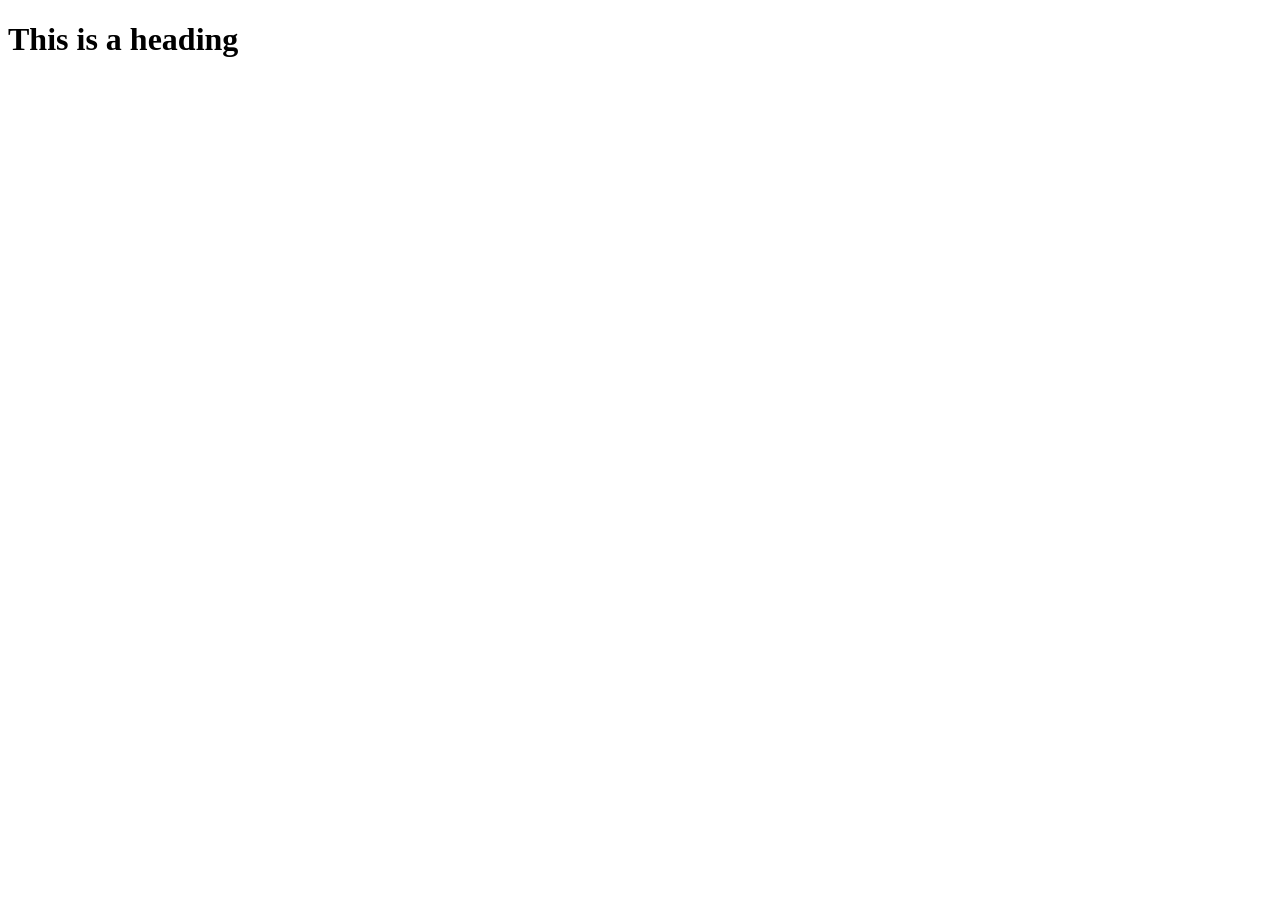
==== index.html @ be0b7feb "initial commit" ====
<!DOCTYPE html>
<html lang="en">
<head>
    <meta charset="UTF-8">
    <meta name="viewport" content="width=device-width, initial-scale=1.0">
    <title>CSS tutorial</title>
</head>
<body>
    <h1>This is a heading</h1>
</body>
</html>
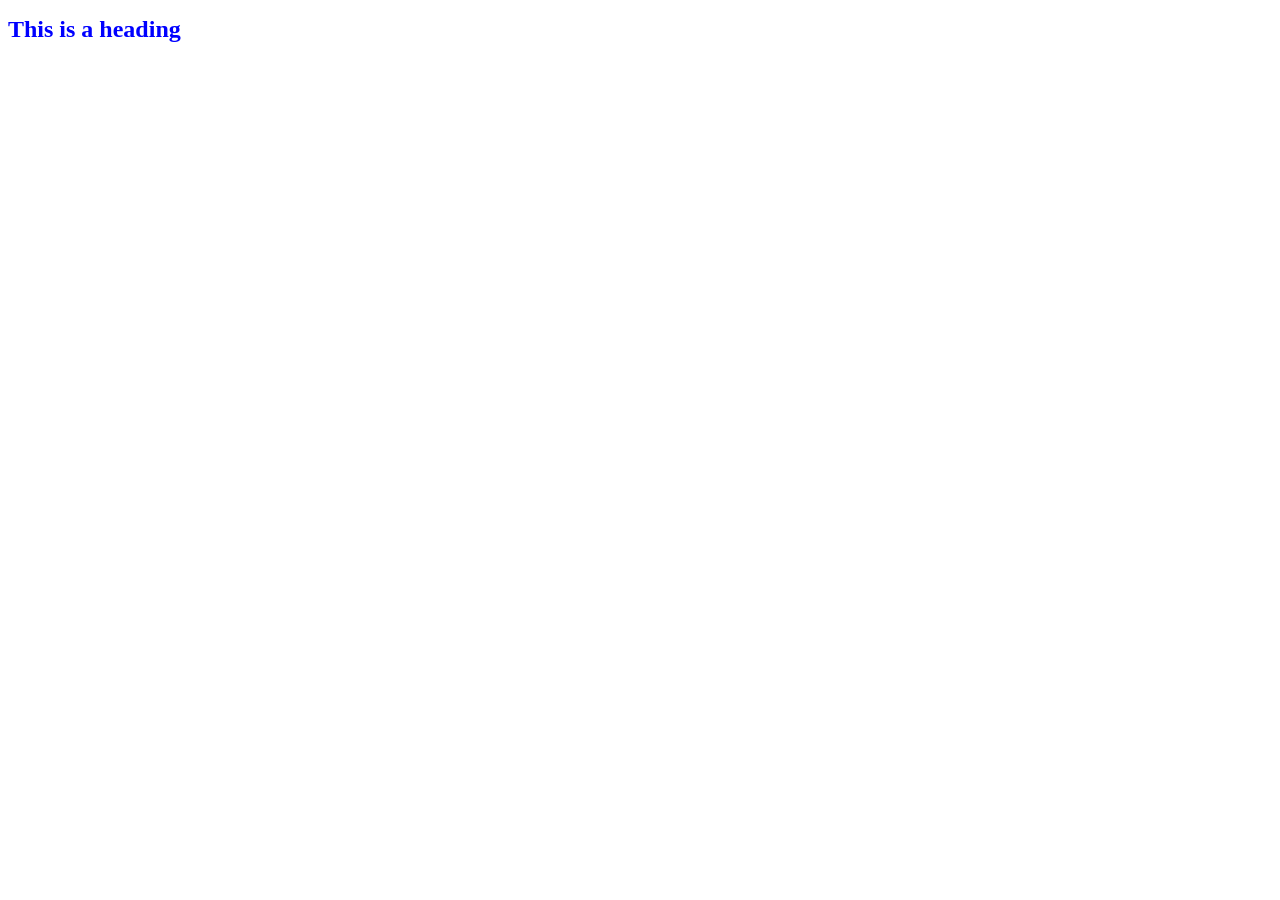
==== commit 08e123ac: "update project" ====
--- a/index.html
+++ b/index.html
@@ -4,6 +4,12 @@
     <meta charset="UTF-8">
     <meta name="viewport" content="width=device-width, initial-scale=1.0">
     <title>CSS tutorial</title>
+    <style>
+        h1 {
+            color: blue;
+            font-size: 24px;
+        }
+    </style>
 </head>
 <body>
     <h1>This is a heading</h1>
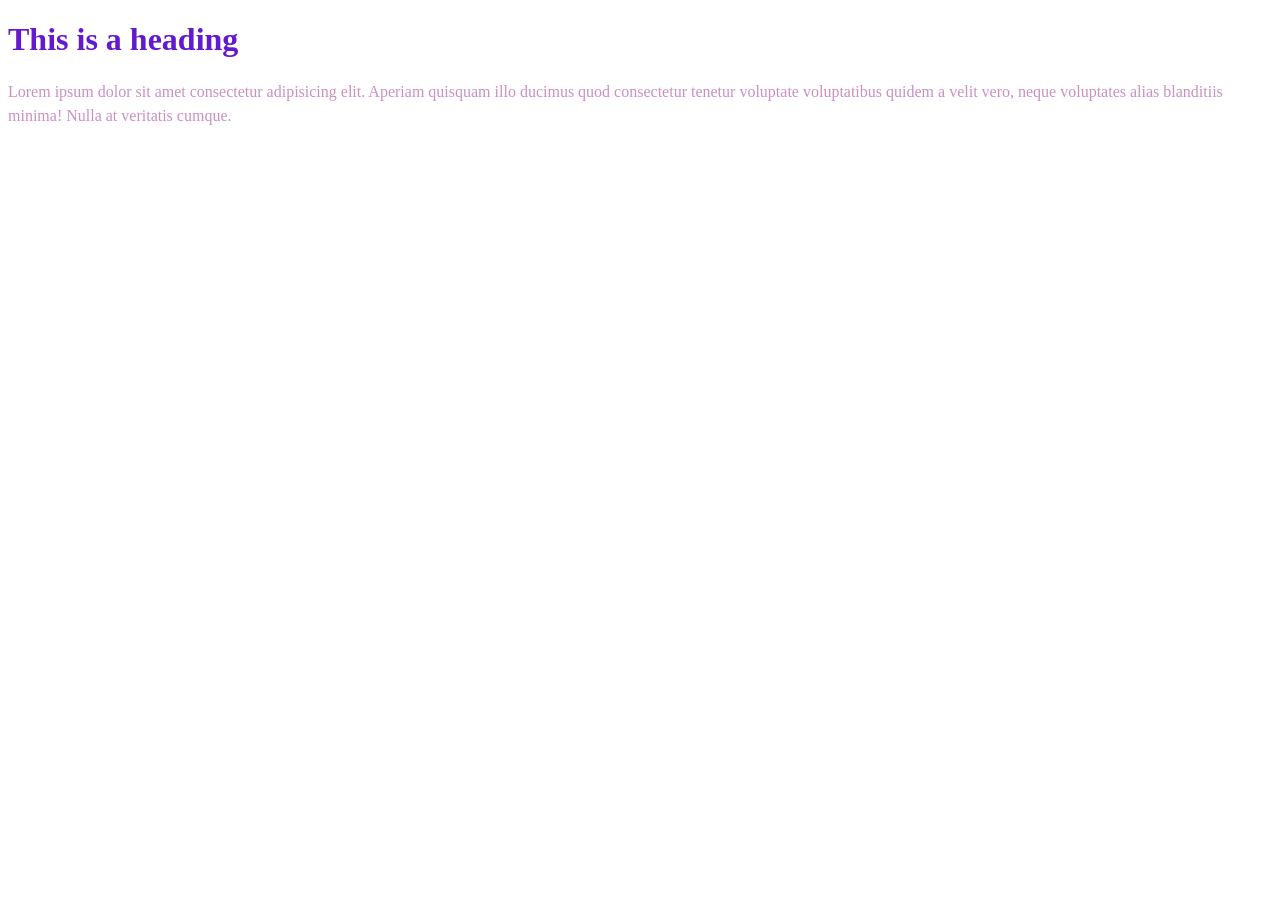
==== commit f0368d65: "update project" ====
--- a/index.html
+++ b/index.html
@@ -4,14 +4,13 @@
     <meta charset="UTF-8">
     <meta name="viewport" content="width=device-width, initial-scale=1.0">
     <title>CSS tutorial</title>
-    <style>
-        h1 {
-            color: blue;
-            font-size: 24px;
-        }
-    </style>
+    <link rel="stylesheet" href="Style/index.css">
 </head>
 <body>
     <h1>This is a heading</h1>
+    <p>Lorem ipsum dolor sit amet consectetur adipisicing elit. 
+        Aperiam quisquam illo ducimus quod consectetur tenetur voluptate voluptatibus quidem a velit vero,
+         neque voluptates alias blanditiis minima! Nulla at veritatis cumque.
+    </p>
 </body>
 </html>
--- a/Style/index.css
+++ b/Style/index.css
@@ -0,0 +1,11 @@
+h1{
+    color: #6219cf;
+    font-size: 2em;
+}
+
+p{
+    color: #ca90c2;
+    font-size: 1em;
+    line-height: 1.5;
+}
+
